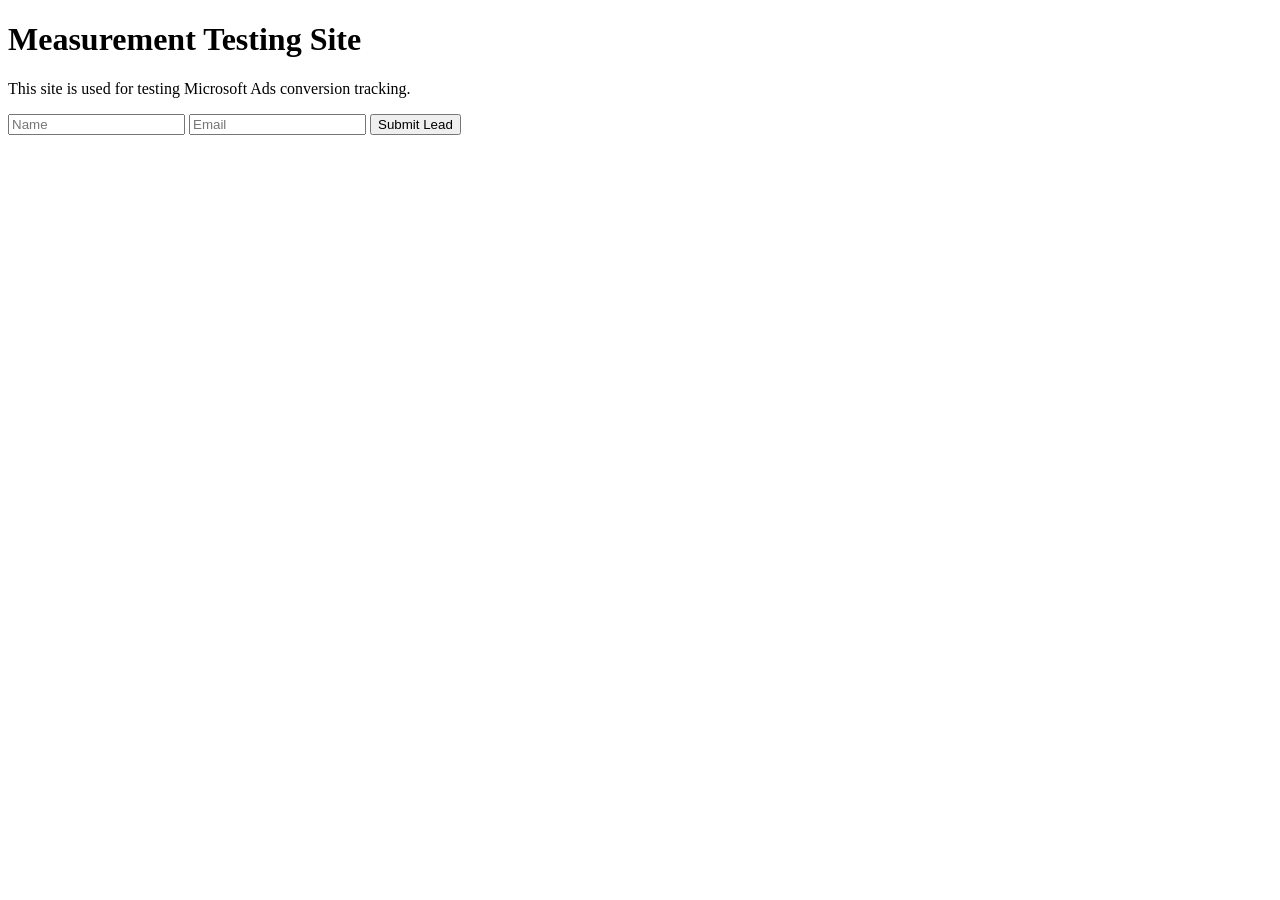
==== index.html @ e9b8f44f "Initial commit: measurement test site" ====
<!DOCTYPE html>
<html lang="en">
<head>
    <meta charset="UTF-8">
    <meta name="viewport" content="width=device-width, initial-scale=1.0">
    <title>Measurement Test Site</title>
    <link rel="stylesheet" href="styles.css">
</head>

<body>

<h1>Measurement Testing Site</h1>

<p>This site is used for testing Microsoft Ads conversion tracking.</p>

<form id="leadForm">
    <input type="text" placeholder="Name" required>
    <input type="email" placeholder="Email" required>

    <button type="submit">
        Submit Lead
    </button>
</form>

<script src="script.js"></script>

</body>
</html>
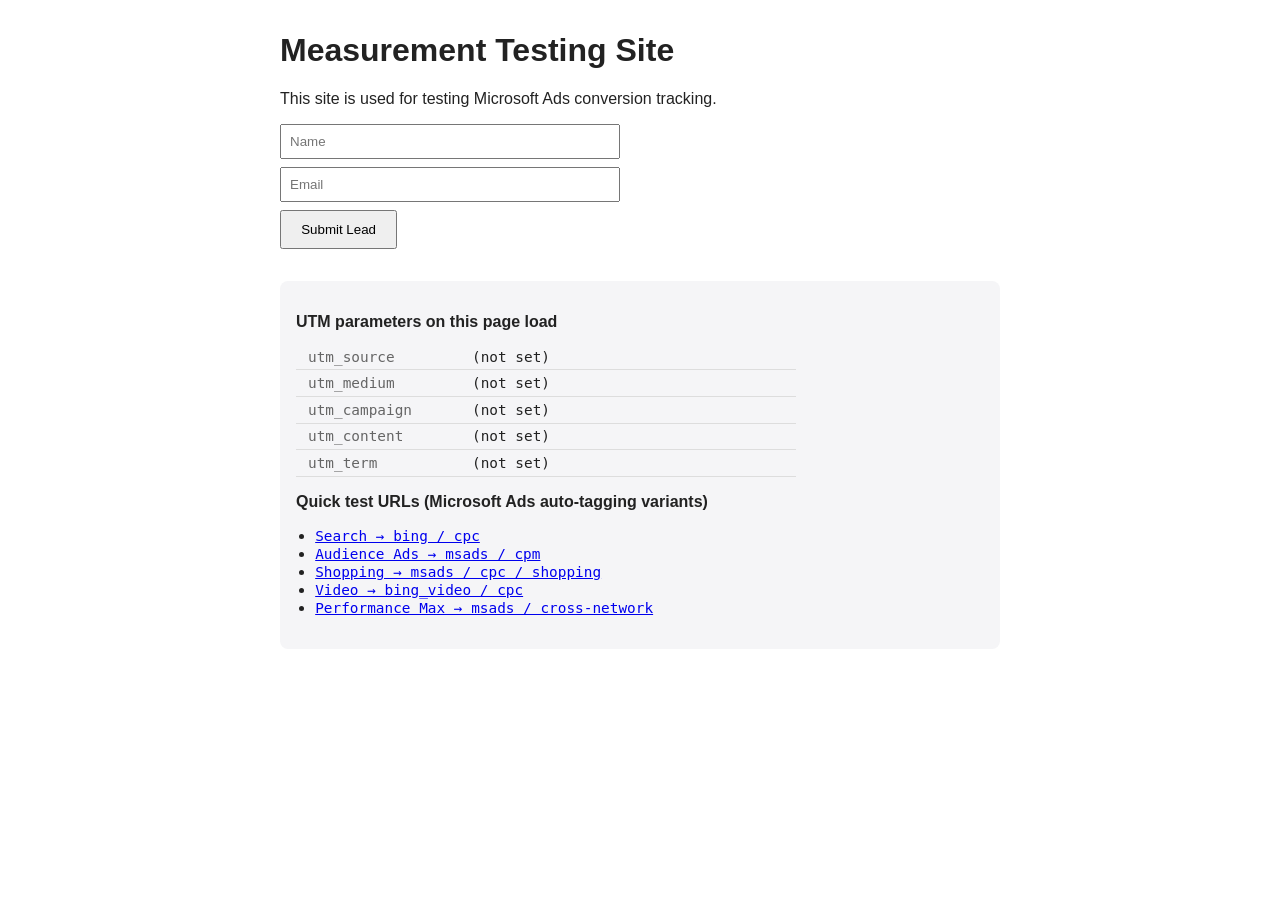
==== commit afd383a7: "Add GA4 tracking, UTM debug panel, test URLs, and preserve UTMs across form submit" ====
--- a/index.html
+++ b/index.html
@@ -5,6 +5,20 @@
     <meta name="viewport" content="width=device-width, initial-scale=1.0">
     <title>Measurement Test Site</title>
     <link rel="stylesheet" href="styles.css">
+
+    <!-- Microsoft Advertising UET tag -->
+    <script>
+    (function(w,d,t,r,u){var f,n,i;w[u]=w[u]||[],f=function(){var o={ti:"343259177"};o.q=w[u],w[u]=new UET(o),w[u].push("pageLoad")},n=d.createElement(t),n.src=r,n.async=1,n.onload=n.onreadystatechange=function(){var s=this.readyState;s&&s!=="loaded"&&s!=="complete"||(f(),n.onload=n.onreadystatechange=null)},i=d.getElementsByTagName(t)[0],i.parentNode.insertBefore(n,i)})(window,document,"script","//bat.bing.com/bat.js","uetq");
+    </script>
+
+    <!-- Google Analytics 4 (gtag.js) -->
+    <script async src="https://www.googletagmanager.com/gtag/js?id=G-XKTL3DBDYS"></script>
+    <script>
+        window.dataLayer = window.dataLayer || [];
+        function gtag(){dataLayer.push(arguments);}
+        gtag('js', new Date());
+        gtag('config', 'G-XKTL3DBDYS');
+    </script>
 </head>
 
 <body>
@@ -22,6 +36,23 @@
     </button>
 </form>
 
+<!-- UTM debug panel + quick test links -->
+<section id="utmDebug" class="utm-debug">
+    <h2>UTM parameters on this page load</h2>
+    <table id="utmTable">
+        <tbody></tbody>
+    </table>
+
+    <h2>Quick test URLs (Microsoft Ads auto-tagging variants)</h2>
+    <ul id="utmTests">
+        <li><a href="?utm_source=bing&utm_medium=cpc&utm_campaign=test_search">Search &rarr; bing / cpc</a></li>
+        <li><a href="?utm_source=msads&utm_medium=cpm&utm_campaign=test_display">Audience Ads &rarr; msads / cpm</a></li>
+        <li><a href="?utm_source=msads&utm_medium=cpc&utm_campaign=shopping_test">Shopping &rarr; msads / cpc / shopping</a></li>
+        <li><a href="?utm_source=bing_video&utm_medium=cpc&utm_campaign=test_video">Video &rarr; bing_video / cpc</a></li>
+        <li><a href="?utm_source=msads&utm_campaign=cross-network">Performance Max &rarr; msads / cross-network</a></li>
+    </ul>
+</section>
+
 <script src="script.js"></script>
 
 </body>
--- a/styles.css
+++ b/styles.css
@@ -0,0 +1,59 @@
+body {
+    font-family: -apple-system, BlinkMacSystemFont, "Segoe UI", sans-serif;
+    max-width: 720px;
+    margin: 2rem auto;
+    padding: 0 1rem;
+    color: #222;
+}
+
+form input {
+    display: block;
+    margin: 0.5rem 0;
+    padding: 0.5rem;
+    width: 100%;
+    max-width: 320px;
+}
+
+form button {
+    padding: 0.6rem 1.2rem;
+    cursor: pointer;
+}
+
+.utm-debug {
+    margin-top: 2rem;
+    padding: 1rem;
+    background: #f5f5f7;
+    border-radius: 8px;
+}
+
+.utm-debug h2 {
+    font-size: 1rem;
+    margin-top: 1rem;
+}
+
+.utm-debug table {
+    border-collapse: collapse;
+    width: 100%;
+    max-width: 500px;
+}
+
+.utm-debug td {
+    padding: 0.3rem 0.75rem;
+    border-bottom: 1px solid #ddd;
+    font-family: ui-monospace, "SF Mono", Menlo, monospace;
+    font-size: 0.9rem;
+}
+
+.utm-debug td:first-child {
+    color: #666;
+    width: 140px;
+}
+
+.utm-debug ul {
+    padding-left: 1.2rem;
+}
+
+.utm-debug a {
+    font-family: ui-monospace, "SF Mono", Menlo, monospace;
+    font-size: 0.9rem;
+}
